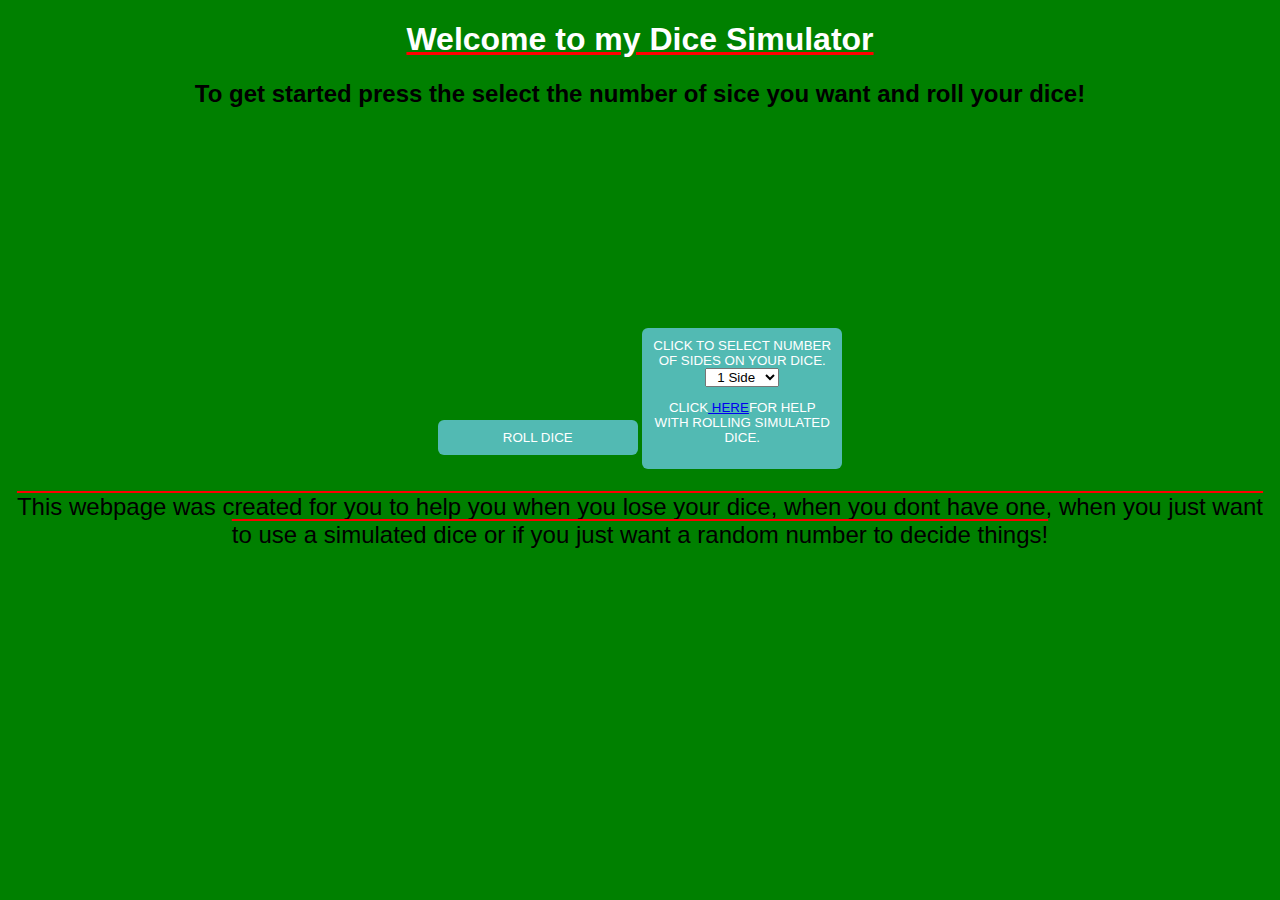
==== index.html @ 2c4a2339 "change of file names" ====
<!DOCTYPE html>
<html lang="en">
<head>
    <meta charset="UTF-8">
    <meta name="viewport" content="width=device-width, initial-scale=1.0">
    <meta http-equiv="X-UA-Compatible" content="ie=edge">
    <title>Dice_Rolling_Simulator</title>
    <link rel="stylesheet" href="dice_style.css">
    <link rel="secondary" href="Help!.html">
    <script src="Dice.js"></script>
    <title>Document</title>
</head>
<h1>Welcome to my Dice Simulator</h1>
<h2>To get started press the select the number of sice you want and roll your dice!</h2> 
<body>
<p id="dice"><div id = "Dice.pic"></div></p>
<button id="button" onclick="rollDiceClicked()">Roll Dice</button>
<button id="selection">Click to select number of sides on your dice.
    <select name="select" id="select">
    <option value="1">1 Side</option>
    <option value="4">4 Sides</option>
    <option value="5">5 Sides</option>
    <option value="6">6 Sides</option>
    <option value="7">10 Sides</option>
    <option value="8">8 Sides</option>
    <option value="9">9 Sides</option>
    <option value="10">10 Sides</option>
    <option value="11">10 Sides</option>
    <option value="12">12 Sides</option>
    <option value="13">10 Sides</option>
    <option value="14">14 Sides</option>
    <option value="15">15 Sides</option>
    <option value="16">16 Sides</option>
    <option value="17">17 Sides</option>
    <option value="18">18 Sides</option>
    <option value="19">19 Sides</option>
    <option value="20">20 Sides</option>
    </select>
    <p>Click<a href="Help!.html"> Here</a>for Help with rolling simulated dice.</p> 
</button>
<p id = "Why">This webpage was created for you to help you when you lose your dice, when you dont have one, when you just want to use a simulated dice or if you just want a random number to decide things! </p>
</body>
</html
---- dice_style.css ----
* {
    font-family: Helvetica, Arial, sans-serif;
    text-align: center;
  }
  body {
    background-color: green
  }
  #button, #selection {
    background-color: rgb(82, 186, 179);
    border-radius: 6px;
    border: none;
    color: rgb(255, 255, 255);
    padding: 10px;
    text-transform: uppercase;
    width: 200px;
    cursor: pointer;
  }
  #dice {
    width: 20px;  
    height: 20px;
    width: 20px;
    padding-bottom: 100px;
    margin: 50px auto;
    border: 1px solid gray;
    color:white;
    border-radius: 10px;
    font-size:40px;
    border: 25px;
  }
  h1{
    color:white;
    font-family: 'Trebuchet MS', 'Lucida Sans Unicode', 'Lucida Grande', 'Lucida Sans', Arial, sans-serif;
    text-decoration: underline;
    text-decoration-color: red
  }
  h2{
  font-family: 'Franklin Gothic Medium', 'Arial Narrow', Arial, sans-serif;
  }
  div{
    margin:auto;
    position:fixed;
    top:300px;
    left:200px;
  }
 #Why{
  font-family: 'Franklin Gothic Medium', 'Arial Narrow', Arial, sans-serif;
  font-size: 24px;
  color: black;
  text-decoration: overline;
  text-decoration-color: red;

 }
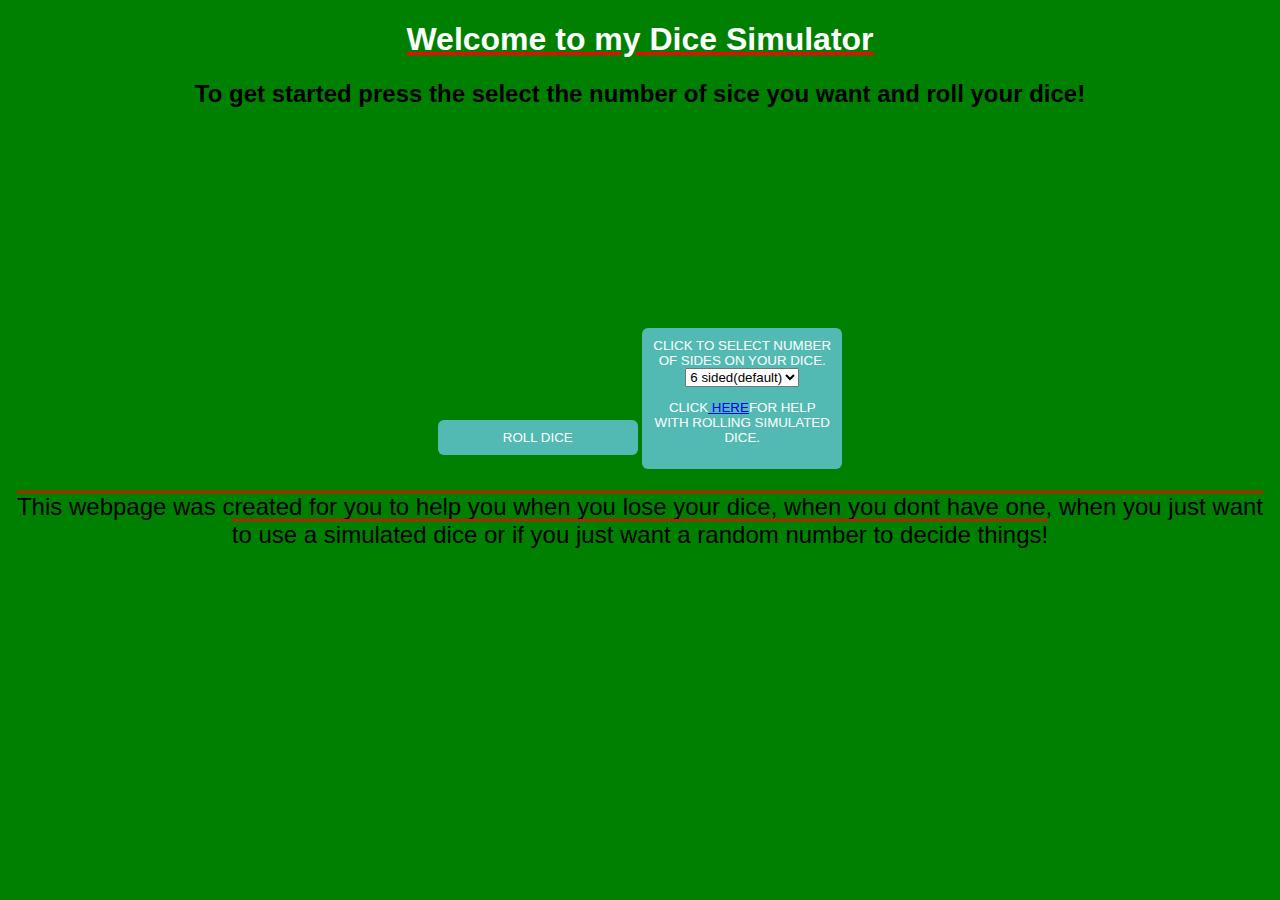
==== commit fc30bf97: "Everything" ====
--- a/index.html
+++ b/index.html
@@ -17,17 +17,18 @@
 <button id="button" onclick="rollDiceClicked()">Roll Dice</button>
 <button id="selection">Click to select number of sides on your dice.
     <select name="select" id="select">
-    <option value="1">1 Side</option>
+    <option value="6">6 sided(default)</option>
+    <option value="3">3 Sides</option>
     <option value="4">4 Sides</option>
     <option value="5">5 Sides</option>
     <option value="6">6 Sides</option>
-    <option value="7">10 Sides</option>
+    <option value="7">7 Sides</option>
     <option value="8">8 Sides</option>
     <option value="9">9 Sides</option>
     <option value="10">10 Sides</option>
     <option value="11">10 Sides</option>
     <option value="12">12 Sides</option>
-    <option value="13">10 Sides</option>
+    <option value="13">13 Sides</option>
     <option value="14">14 Sides</option>
     <option value="15">15 Sides</option>
     <option value="16">16 Sides</option>
--- a/dice_style.css
+++ b/dice_style.css
@@ -48,6 +48,5 @@
   color: black;
   text-decoration: overline;
   text-decoration-color: red;
-
  }
 
